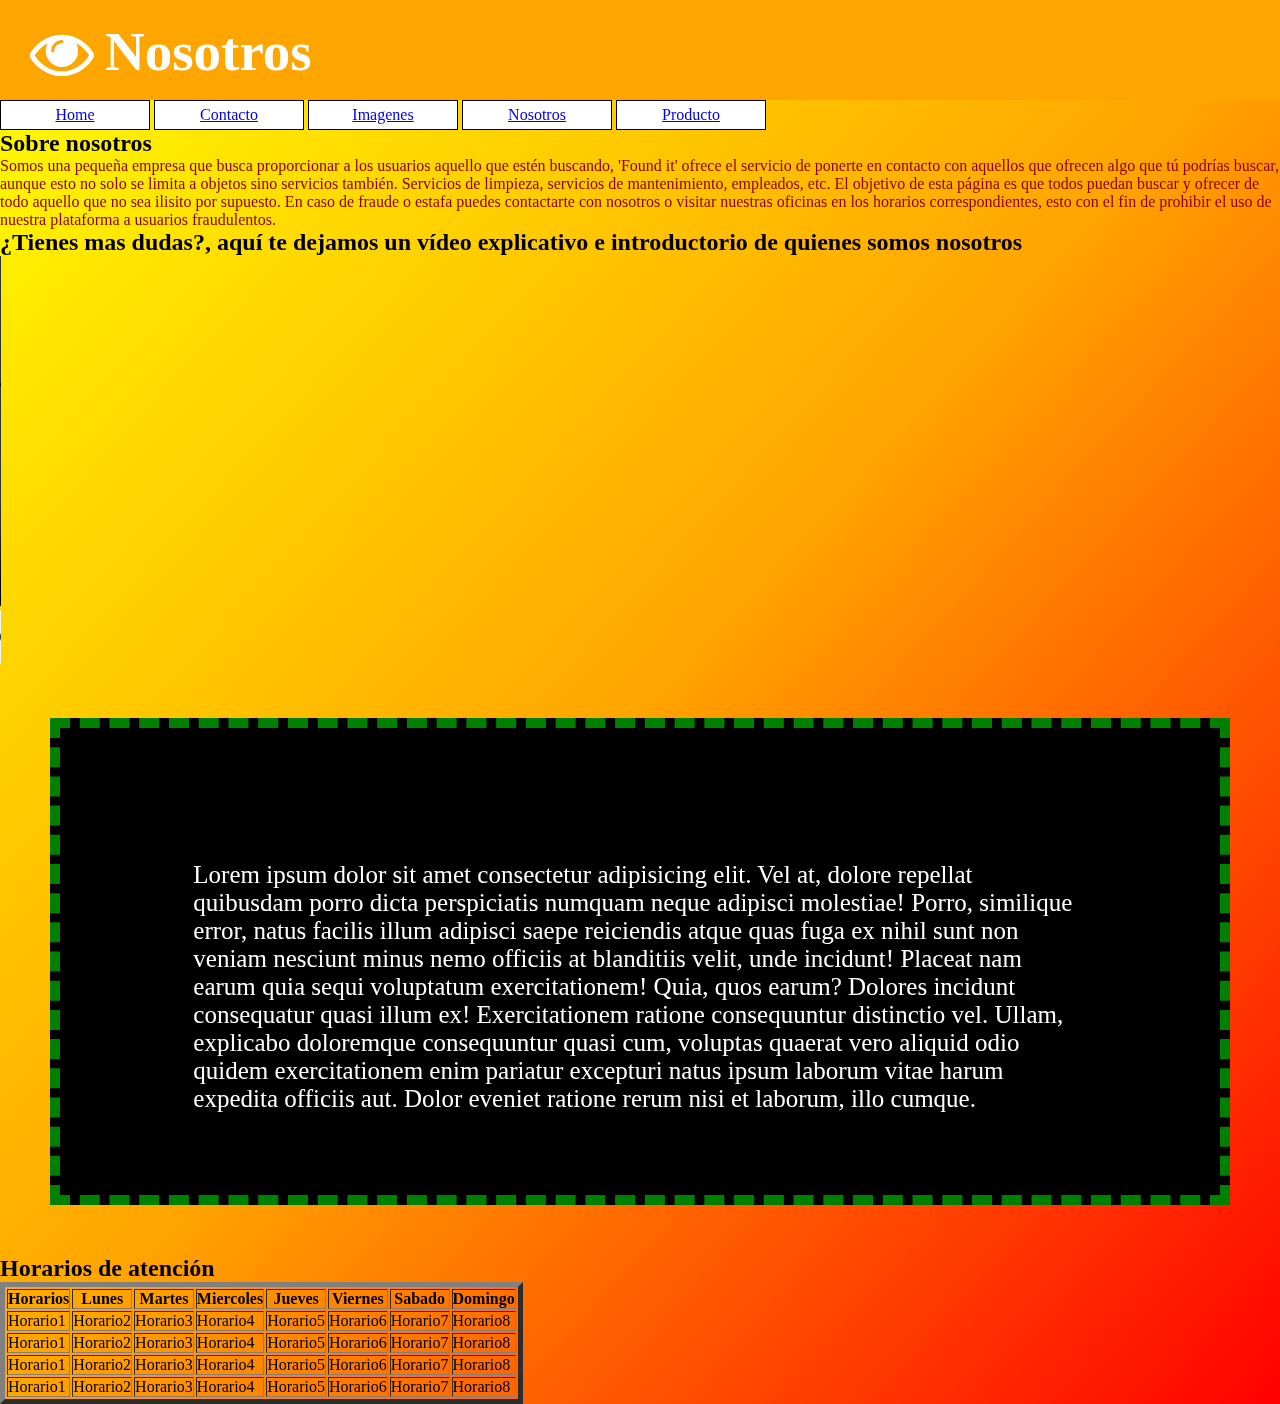
==== Secciones/Nosotros.html @ e29ea6dc "Mi primer comit :3" ====
<!DOCTYPE html>
<html lang="es">
<head>
    <meta charset="UTF-8">
    <meta http-equiv="X-UA-Compatible" content="IE=edge">
    <meta name="viewport" content="width=device-width, initial-scale=1.0">
    <title>First time</title>
    <link rel="stylesheet" href="estilo.css">
    <style>
                *{
            margin: 0pt;
            padding: 0pt;
        }
        menu{
    text-decoration:none;
    color:inherit;
    font-size:14px;
    } 
    body{
            background-color: orange;
            background-image: linear-gradient(to top left, red, orange, yellow);
}

    nav li{
    display:inline-block;
    width:10%;
    padding:5px 10px;
    background-color: white;
    border:1px solid #000;
    text-align:center;
    color:#fff;
    }
    nav li:hover{
    background-color:#fff;
    color:#000;
}
.nosotros_contenido{
    color: darkred;
}
.nosotros_contenido2{
    height: 200px;
    font-size: 25px;
    background-color:black;
    color: white;
    margin: 50px;
    padding: 100pt;
    border:dashed green 10px;
    overflow: auto;
}
.hed{
        display: flex;
    }
    .img_logo{
        background-color: orange;
        padding-left: 25px;
        padding-top: 15px;
    }
    h1{
    color: white;
    font-size: 55px;
    background-color: orange;
    margin: 0;
    padding-top: 20px;
    padding-left: 5px;
    width: auto;
    height: 80px;
    flex: 80%;
    }
    </style>
</head>
<body>
    <header class="hed">
        <label class="img_logo"> 
            <img src="/imagenes/logo.png"></a>
        </label>
    <h1>Nosotros</h1>
    </header>

    <nav>
        <ul class="menu">
            <li><a href="../index.html">Home</a></li>
            <li><a href="Contacto.html">Contacto</a></li>
            <li><a href="Imagenes.html">Imagenes</a></li>
            <li><a href="#">Nosotros</a></li>
            <li><a href="Producto.html">Producto</a></li>
        </ul>
    </nav>
    <h2>Sobre nosotros</h2>
    <p class="nosotros_contenido">
        Somos una pequeña empresa que busca proporcionar a los usuarios aquello que estén buscando, 'Found it' ofrece el servicio de ponerte en contacto con aquellos que ofrecen algo que tú podrías buscar, aunque esto no solo se limita a objetos sino servicios también. Servicios de limpieza, servicios de mantenimiento, empleados, etc.

        El objetivo de esta página es que todos puedan buscar y ofrecer de todo aquello que no sea ilisito por supuesto.

        En caso de fraude o estafa puedes contactarte con nosotros o visitar nuestras oficinas en los horarios correspondientes, esto con el fin de prohibir el uso de nuestra plataforma a usuarios fraudulentos. 
    </p>

    <h2>¿Tienes mas dudas?, aquí te dejamos un vídeo explicativo e introductorio de quienes somos nosotros</h2>
<video src="../imagenes/Never Gonna Give You Up.mp4" height="350" width="500" preload="" controls="" ></video><br>
<audio src="../imagenes/Feel good.mp3" controls=''></audio>


<p class="nosotros_contenido2">
Lorem ipsum dolor sit amet consectetur adipisicing elit. Vel at, dolore repellat quibusdam porro dicta perspiciatis numquam neque adipisci molestiae! Porro, similique error, natus facilis illum adipisci saepe reiciendis atque quas fuga ex nihil sunt non veniam nesciunt minus nemo officiis at blanditiis velit, unde incidunt! Placeat nam earum quia sequi voluptatum exercitationem! Quia, quos earum? Dolores incidunt consequatur quasi illum ex! Exercitationem ratione consequuntur distinctio vel. Ullam, explicabo doloremque consequuntur quasi cum, voluptas quaerat vero aliquid odio quidem exercitationem enim pariatur excepturi natus ipsum laborum vitae harum expedita officiis aut. Dolor eveniet ratione rerum nisi et laborum, illo cumque.
</p>

    <h2>Horarios de atención</h2>

    <table border="5">
        <tr>
            <th>Horarios</th>
            <th>Lunes</th>
            <th>Martes</th>
            <th>Miercoles</th>
            <th>Jueves</th>
            <th>Viernes</th>
            <th>Sabado</th>
            <th>Domingo</th>
        </tr>
        <tr>
            <td>Horario1</td>
            <td>Horario2</td>
            <td>Horario3</td>
            <td>Horario4</td>
            <td>Horario5</td>
            <td>Horario6</td>
            <td>Horario7</td>
            <td>Horario8</td>
            </td>
        </tr>
        <tr>
            <td>Horario1</td>
            <td>Horario2</td>
            <td>Horario3</td>
            <td>Horario4</td>
            <td>Horario5</td>
            <td>Horario6</td>
            <td>Horario7</td>
            <td>Horario8</td>
        </tr>
        <tr>
            <td>Horario1</td>
            <td>Horario2</td>
            <td>Horario3</td>
            <td>Horario4</td>
            <td>Horario5</td>
            <td>Horario6</td>
            <td>Horario7</td>
            <td>Horario8</td>
        </tr>
        <tr>
            <td>Horario1</td>
            <td>Horario2</td>
            <td>Horario3</td>
            <td>Horario4</td>
            <td>Horario5</td>
            <td>Horario6</td>
            <td>Horario7</td>
            <td>Horario8</td>
        </tr>
    
    </table>


</body>
</html>
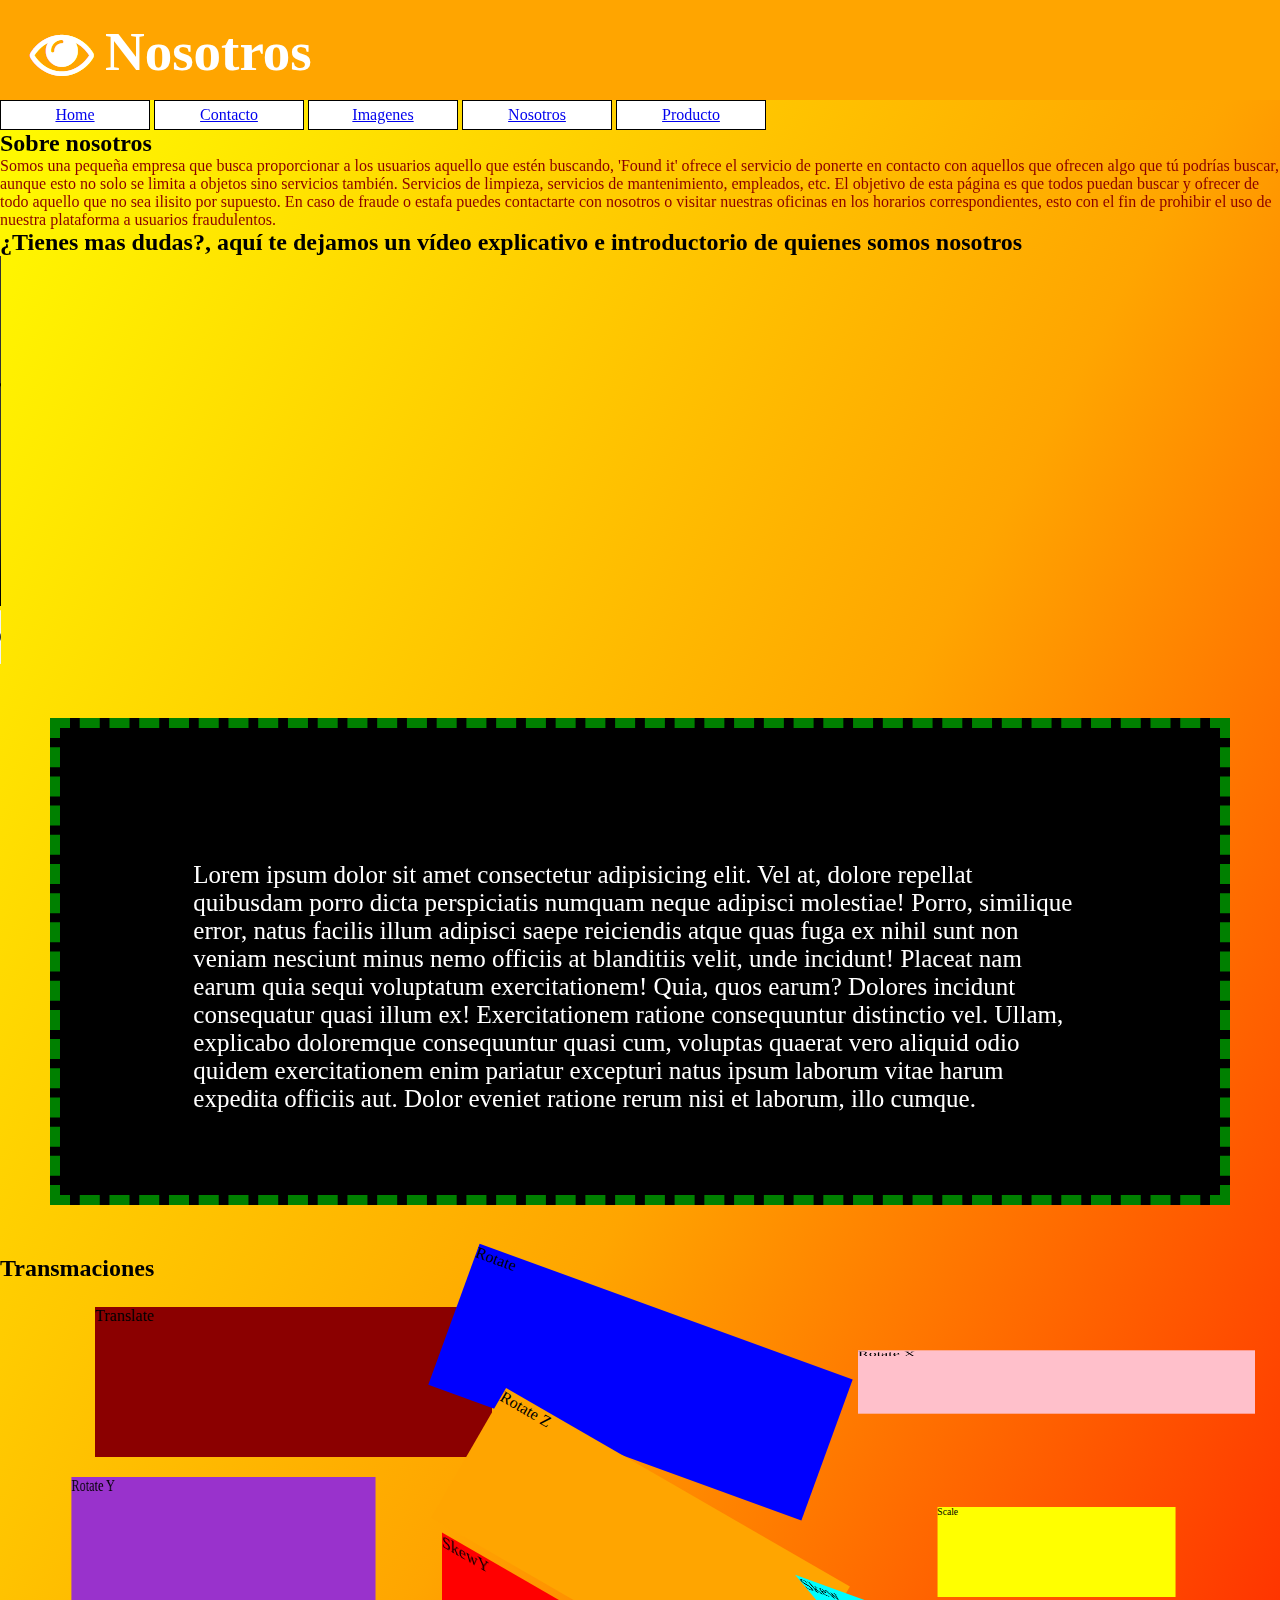
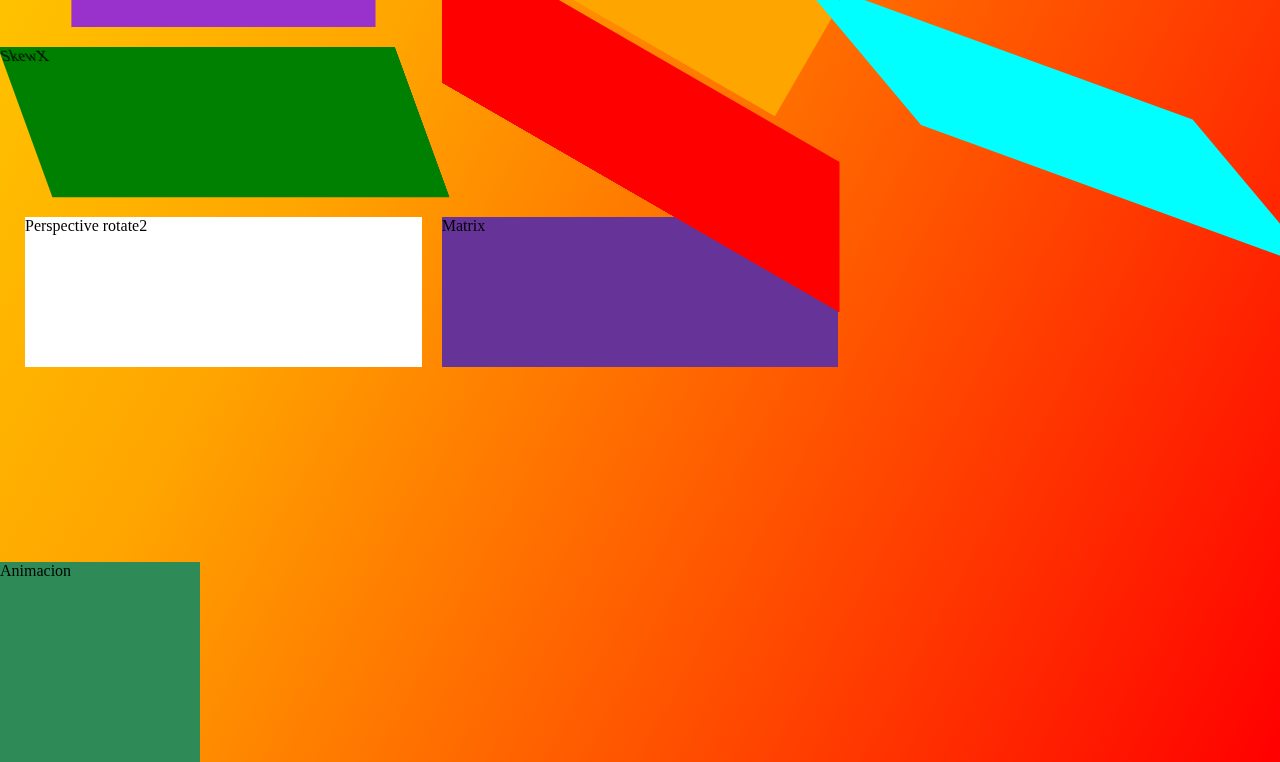
==== commit 8df8690c: "animacionesagregadas" ====
--- a/Secciones/Nosotros.html
+++ b/Secciones/Nosotros.html
@@ -66,6 +66,87 @@
     height: 80px;
     flex: 80%;
     }
+    .contenedor_grid{
+        margin: 25px;
+        display: grid;
+        grid-template-columns: 1fr 1fr 1fr;
+        grid-template-rows: 150px 150px 150px 150px 150px;
+        gap: 20px;
+
+    }
+    .caja{
+        background-color: red;
+        border: 3px solid #000;
+        text-align: center;
+        font-size: 10px;
+        width: 150px;
+    }
+    .c1{
+        background-color: darkred;
+        transform: translate(70px);
+    }
+    .c2{
+        background-color: blue;
+        transform: rotate(20deg);
+    }
+    .c3{
+        background-color: pink;
+        transform: rotateX(65deg);
+    }
+    .c4{
+        background-color: darkorchid;
+        transform: rotateY(40deg);
+    }
+    .c5{
+        background-color: orange;
+        transform: rotateZ(30deg);
+    }
+    .c6{
+        background-color: yellow;
+        transform: scale(0.6);
+    }
+    .c7{
+        background-color: green;
+        transform: skewX(20deg);
+    }
+    .c8{
+        background-color: red;
+        transform: skewY(30deg);
+    }
+    .c9{
+        background-color: aqua;
+        transform: skew(40deg, 20deg);
+    }
+    .c10{
+        background-color: white;
+    }
+    .c11{
+        background-color: rebeccapurple;
+    }
+    .animation{
+        width: 200px;
+        height: 200px;
+        background-color: seagreen;
+        animation-name: efecto;
+
+        animation-iteration-count: infinite;
+        animation-timing-function: ease-in;
+        animation-duration: 5s;
+    }
+
+    @keyframes efecto {
+        0% {
+            width: 100px;
+        }
+        10% {
+            background-color: yellow;
+        }
+        100% {
+            width: 800px;
+            background-color: red;
+        }
+    }
+
     </style>
 </head>
 <body>
@@ -103,63 +184,24 @@
 Lorem ipsum dolor sit amet consectetur adipisicing elit. Vel at, dolore repellat quibusdam porro dicta perspiciatis numquam neque adipisci molestiae! Porro, similique error, natus facilis illum adipisci saepe reiciendis atque quas fuga ex nihil sunt non veniam nesciunt minus nemo officiis at blanditiis velit, unde incidunt! Placeat nam earum quia sequi voluptatum exercitationem! Quia, quos earum? Dolores incidunt consequatur quasi illum ex! Exercitationem ratione consequuntur distinctio vel. Ullam, explicabo doloremque consequuntur quasi cum, voluptas quaerat vero aliquid odio quidem exercitationem enim pariatur excepturi natus ipsum laborum vitae harum expedita officiis aut. Dolor eveniet ratione rerum nisi et laborum, illo cumque.
 </p>
 
-    <h2>Horarios de atención</h2>
-
-    <table border="5">
-        <tr>
-            <th>Horarios</th>
-            <th>Lunes</th>
-            <th>Martes</th>
-            <th>Miercoles</th>
-            <th>Jueves</th>
-            <th>Viernes</th>
-            <th>Sabado</th>
-            <th>Domingo</th>
-        </tr>
-        <tr>
-            <td>Horario1</td>
-            <td>Horario2</td>
-            <td>Horario3</td>
-            <td>Horario4</td>
-            <td>Horario5</td>
-            <td>Horario6</td>
-            <td>Horario7</td>
-            <td>Horario8</td>
-            </td>
-        </tr>
-        <tr>
-            <td>Horario1</td>
-            <td>Horario2</td>
-            <td>Horario3</td>
-            <td>Horario4</td>
-            <td>Horario5</td>
-            <td>Horario6</td>
-            <td>Horario7</td>
-            <td>Horario8</td>
-        </tr>
-        <tr>
-            <td>Horario1</td>
-            <td>Horario2</td>
-            <td>Horario3</td>
-            <td>Horario4</td>
-            <td>Horario5</td>
-            <td>Horario6</td>
-            <td>Horario7</td>
-            <td>Horario8</td>
-        </tr>
-        <tr>
-            <td>Horario1</td>
-            <td>Horario2</td>
-            <td>Horario3</td>
-            <td>Horario4</td>
-            <td>Horario5</td>
-            <td>Horario6</td>
-            <td>Horario7</td>
-            <td>Horario8</td>
-        </tr>
-    
-    </table>
-
+    <h2>Transmaciones</h2>
+
+    <div class="contenedor_grid">
+        <div class="Caja c1">Translate</div>
+        <div class="Caja c2">Rotate</div>
+        <div class="Caja c3">Rotate X</div>
+        <div class="Caja c4">Rotate Y</div>
+        <div class="Caja c5">Rotate Z</div>
+        <div class="Caja c6">Scale</div>
+        <div class="Caja c7">SkewX</div>
+        <div class="Caja c8">SkewY</div>
+        <div class="Caja c9">Skew</div>
+        <div class="Caja c10">Perspective rotate2</div>
+        <div class="Caja c11">Matrix</div>
+    </div>
+
+    <section class="animation">Animacion</section>
 
 </body>
+
 </html>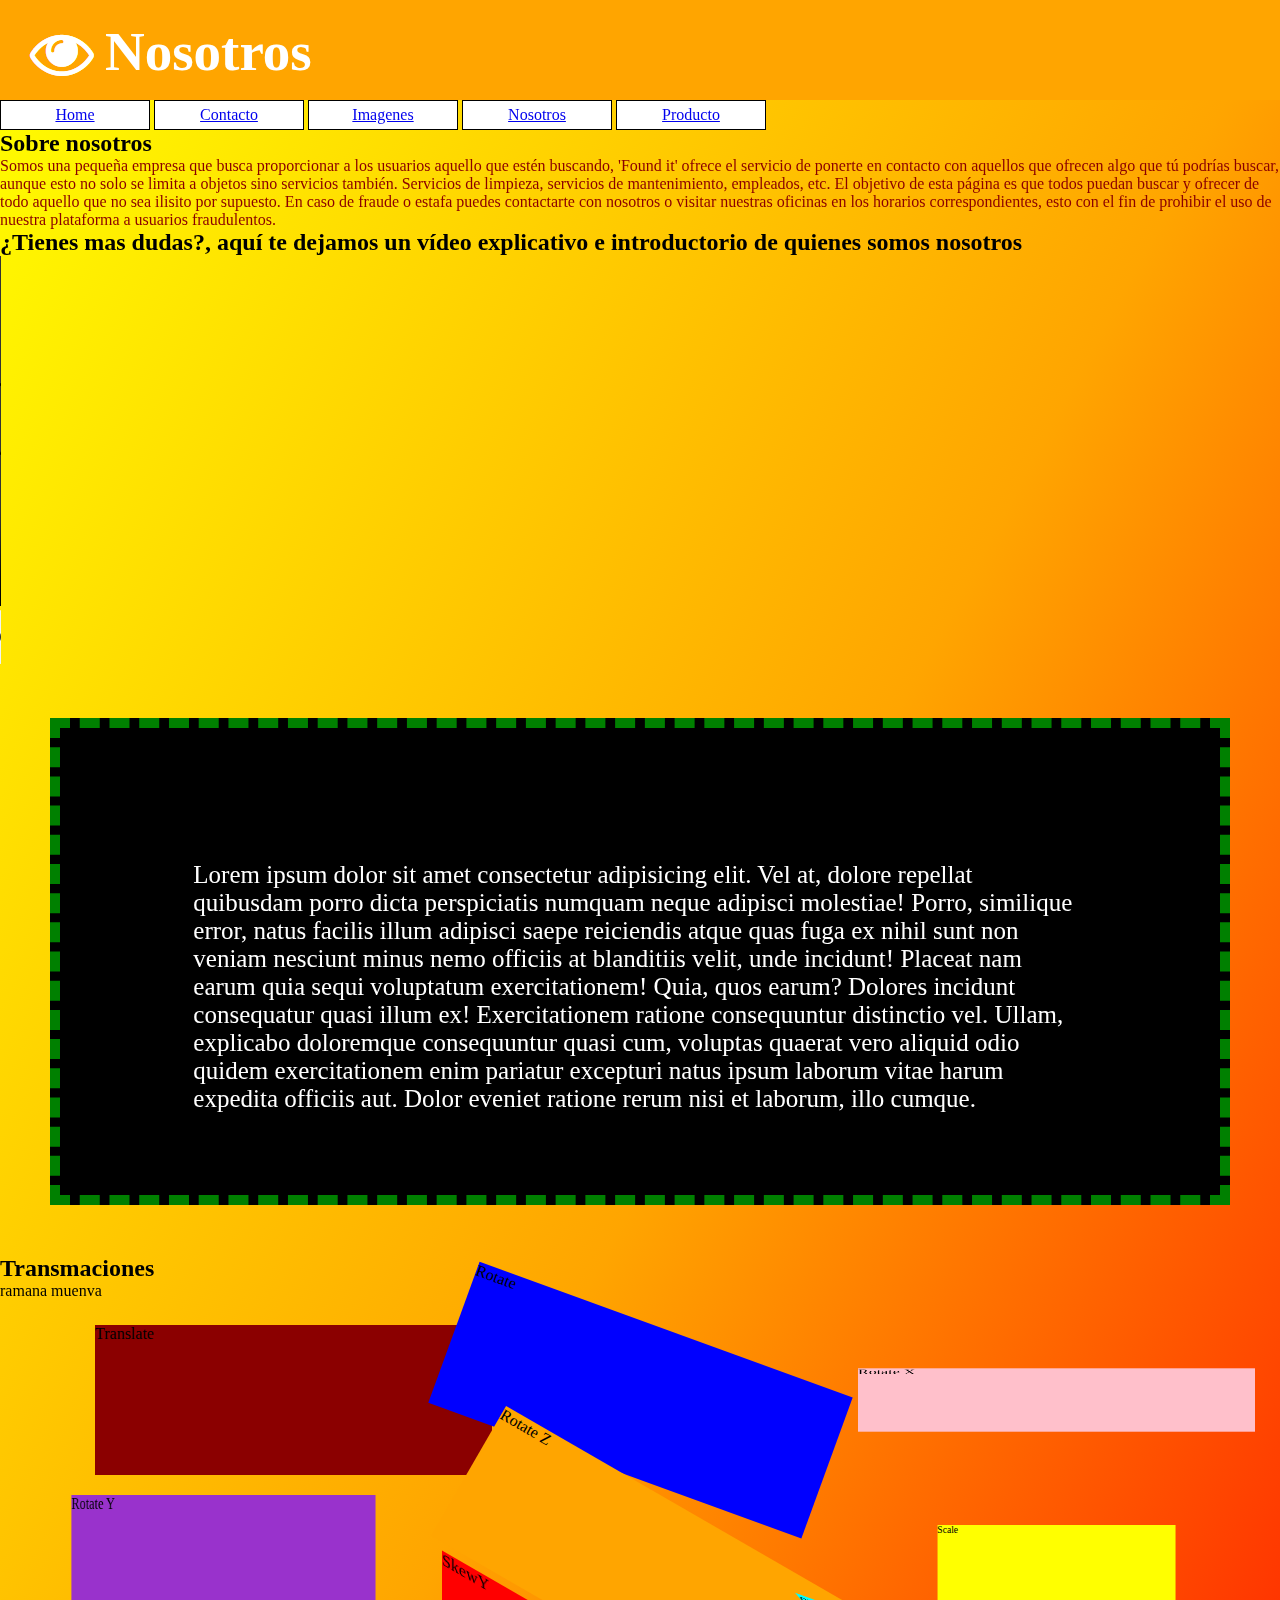
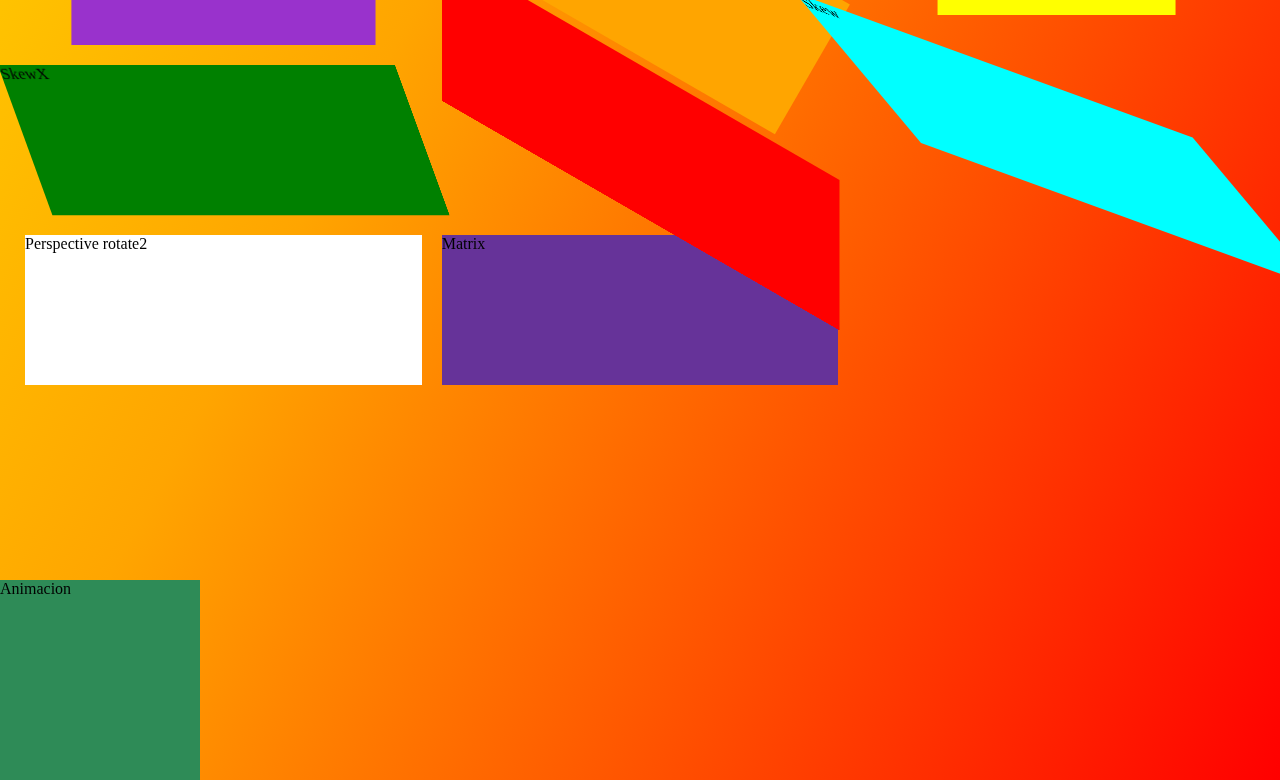
==== commit 123d86c0: "test rama nueva" ====
--- a/Secciones/Nosotros.html
+++ b/Secciones/Nosotros.html
@@ -184,8 +184,8 @@
 Lorem ipsum dolor sit amet consectetur adipisicing elit. Vel at, dolore repellat quibusdam porro dicta perspiciatis numquam neque adipisci molestiae! Porro, similique error, natus facilis illum adipisci saepe reiciendis atque quas fuga ex nihil sunt non veniam nesciunt minus nemo officiis at blanditiis velit, unde incidunt! Placeat nam earum quia sequi voluptatum exercitationem! Quia, quos earum? Dolores incidunt consequatur quasi illum ex! Exercitationem ratione consequuntur distinctio vel. Ullam, explicabo doloremque consequuntur quasi cum, voluptas quaerat vero aliquid odio quidem exercitationem enim pariatur excepturi natus ipsum laborum vitae harum expedita officiis aut. Dolor eveniet ratione rerum nisi et laborum, illo cumque.
 </p>
 
-    <h2>Transmaciones</h2>
-
+    <h2>Transmaciones </h2>
+ramana muenva
     <div class="contenedor_grid">
         <div class="Caja c1">Translate</div>
         <div class="Caja c2">Rotate</div>
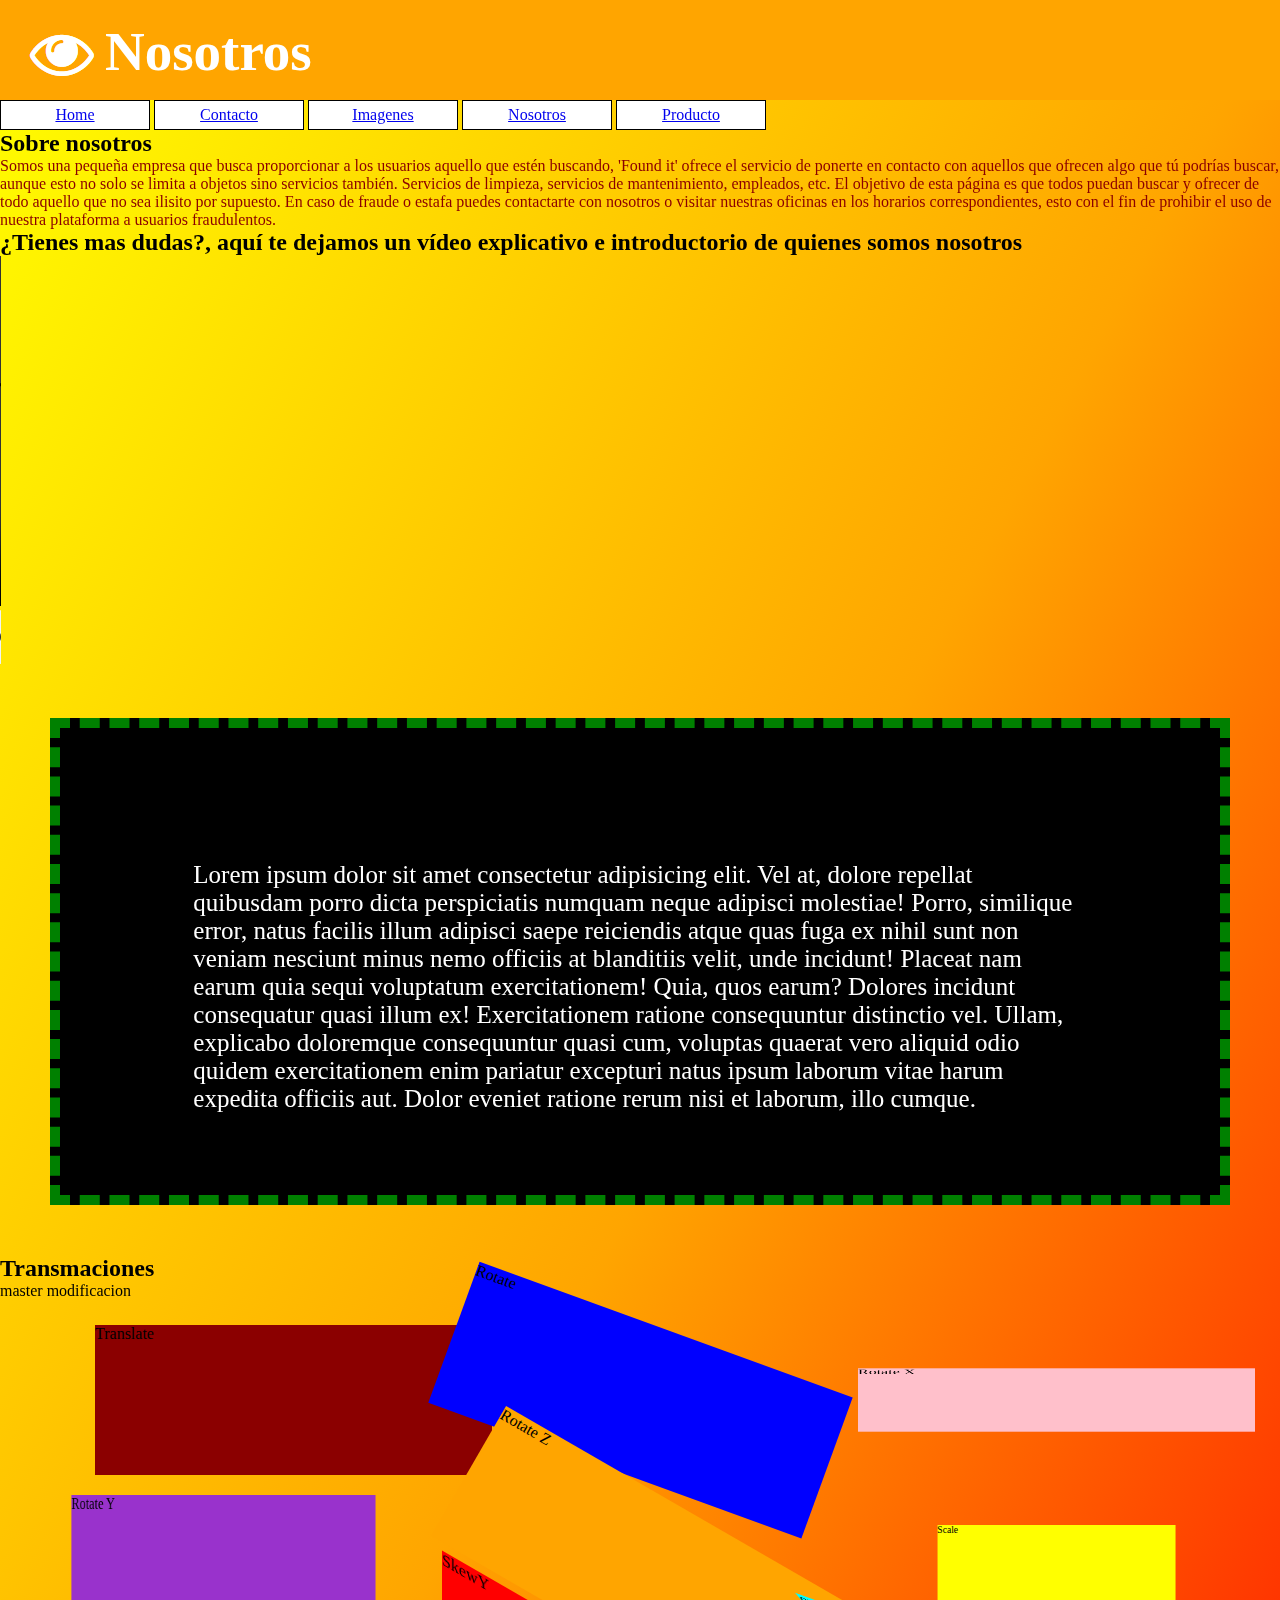
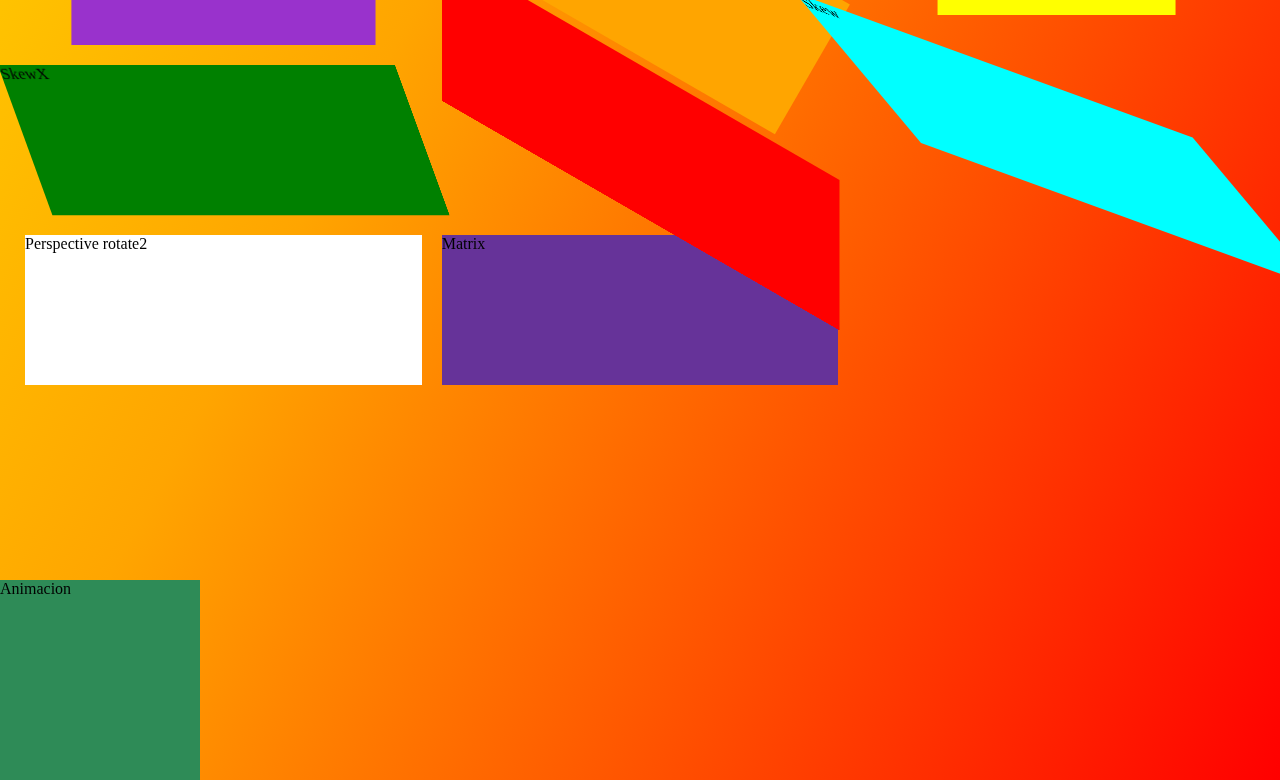
==== commit 27f3a2a7: "master comit test" ====
--- a/Secciones/Nosotros.html
+++ b/Secciones/Nosotros.html
@@ -184,8 +184,8 @@
 Lorem ipsum dolor sit amet consectetur adipisicing elit. Vel at, dolore repellat quibusdam porro dicta perspiciatis numquam neque adipisci molestiae! Porro, similique error, natus facilis illum adipisci saepe reiciendis atque quas fuga ex nihil sunt non veniam nesciunt minus nemo officiis at blanditiis velit, unde incidunt! Placeat nam earum quia sequi voluptatum exercitationem! Quia, quos earum? Dolores incidunt consequatur quasi illum ex! Exercitationem ratione consequuntur distinctio vel. Ullam, explicabo doloremque consequuntur quasi cum, voluptas quaerat vero aliquid odio quidem exercitationem enim pariatur excepturi natus ipsum laborum vitae harum expedita officiis aut. Dolor eveniet ratione rerum nisi et laborum, illo cumque.
 </p>
 
-    <h2>Transmaciones </h2>
-ramana muenva
+    <h2>Transmaciones</h2>
+master modificacion
     <div class="contenedor_grid">
         <div class="Caja c1">Translate</div>
         <div class="Caja c2">Rotate</div>
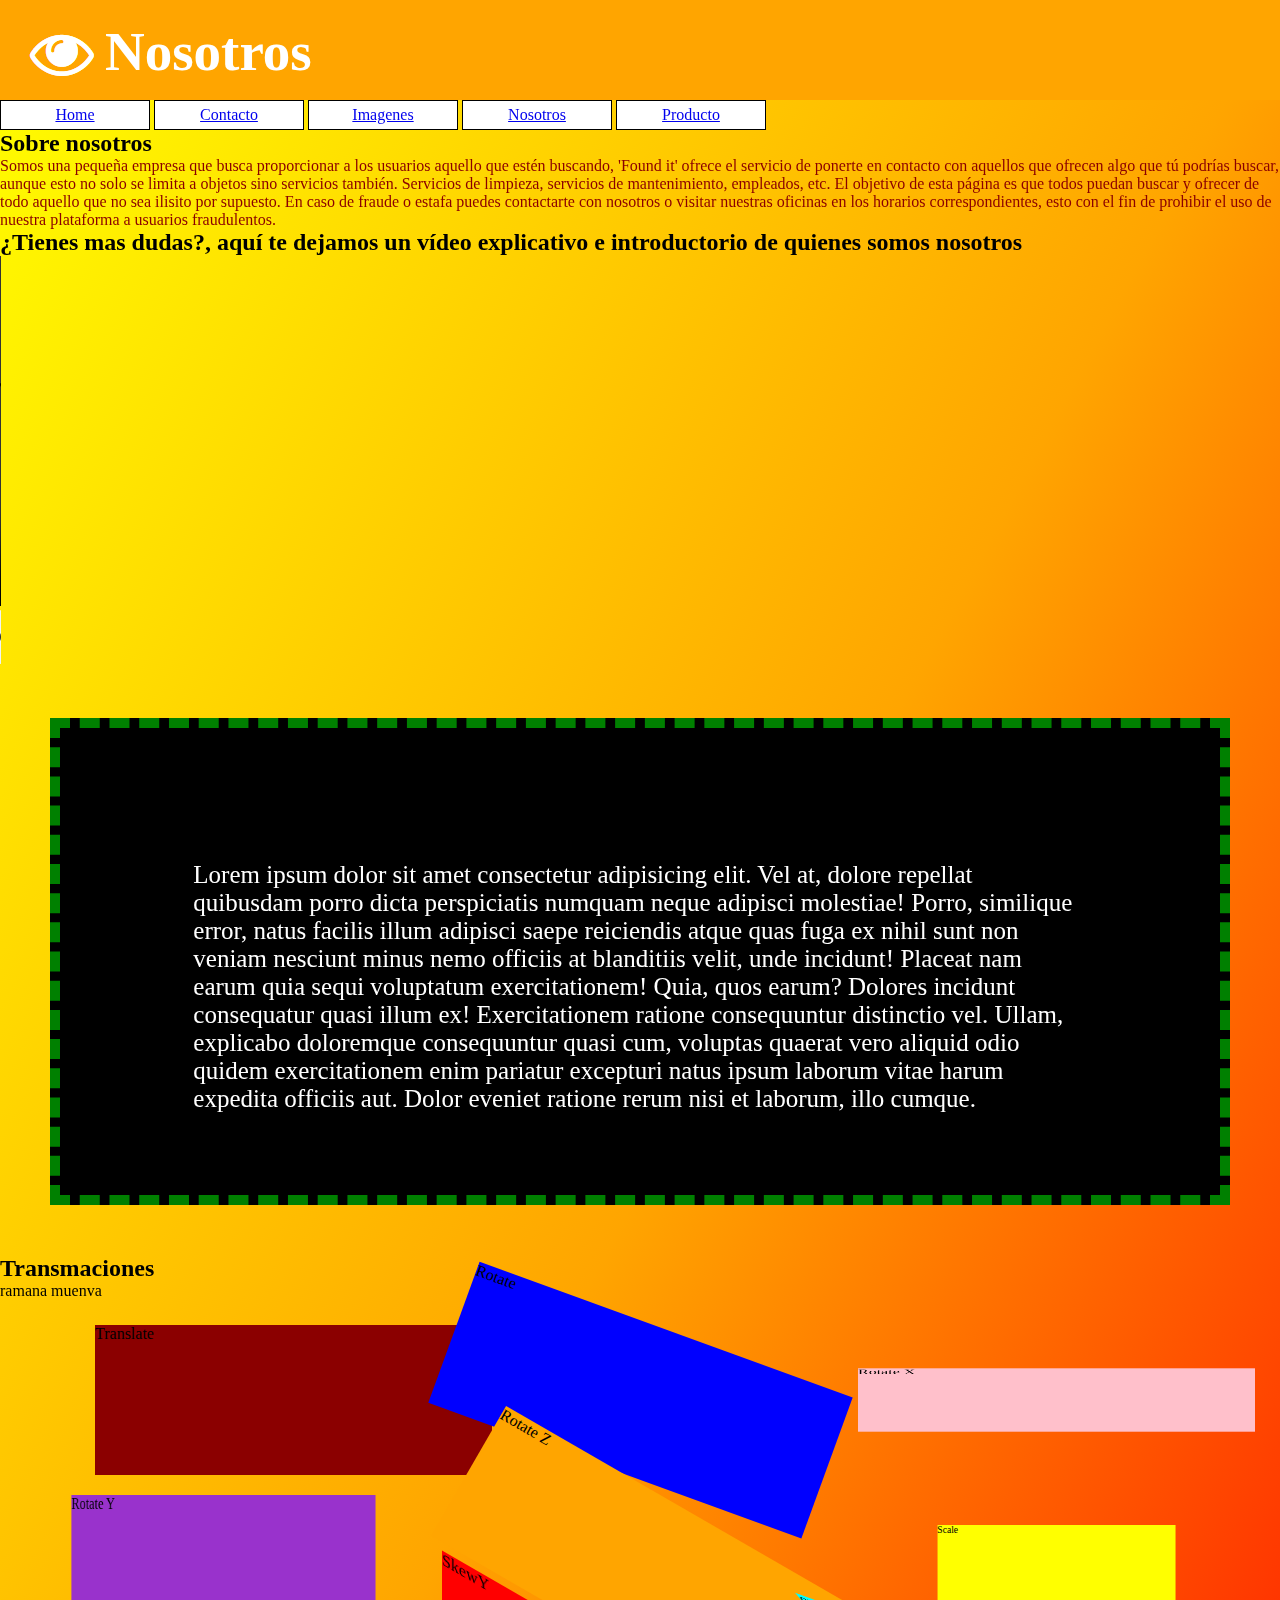
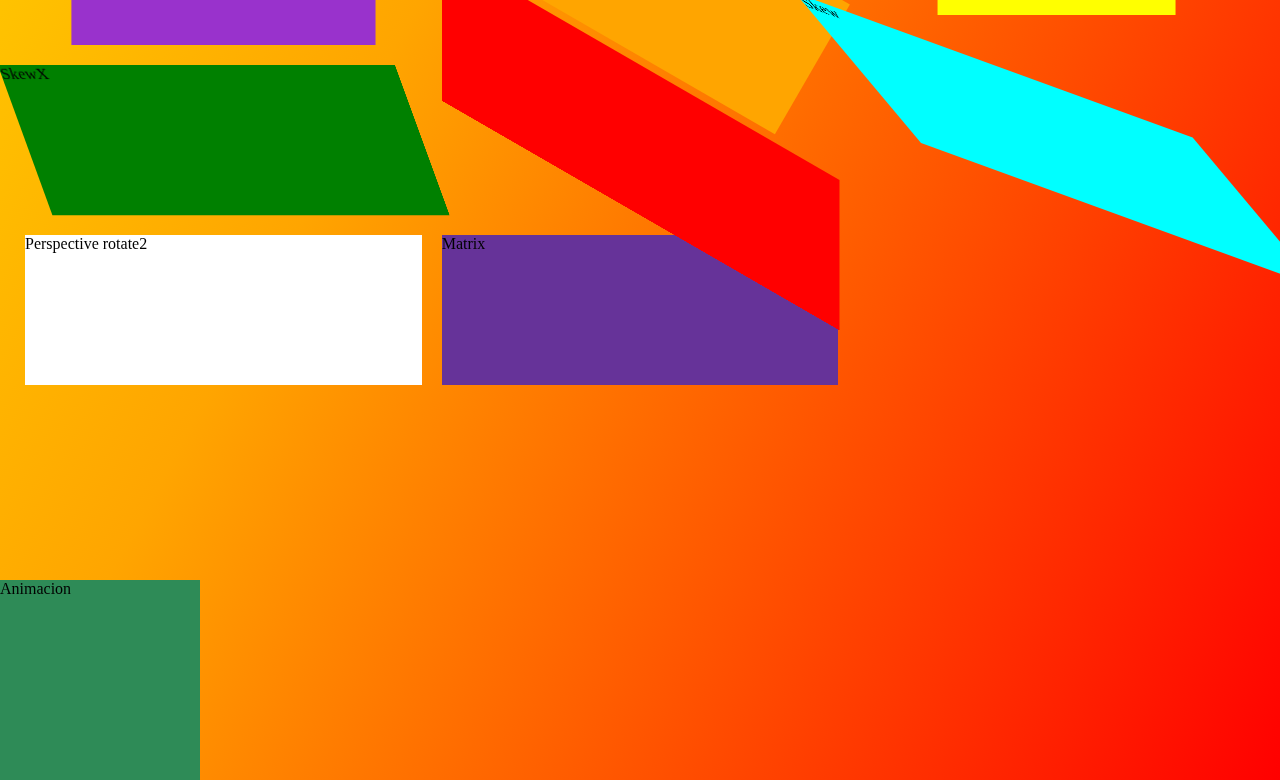
==== commit 24f4e168: "Merge branch 'ramanueva'" ====
--- a/Secciones/Nosotros.html
+++ b/Secciones/Nosotros.html
@@ -184,8 +184,8 @@
 Lorem ipsum dolor sit amet consectetur adipisicing elit. Vel at, dolore repellat quibusdam porro dicta perspiciatis numquam neque adipisci molestiae! Porro, similique error, natus facilis illum adipisci saepe reiciendis atque quas fuga ex nihil sunt non veniam nesciunt minus nemo officiis at blanditiis velit, unde incidunt! Placeat nam earum quia sequi voluptatum exercitationem! Quia, quos earum? Dolores incidunt consequatur quasi illum ex! Exercitationem ratione consequuntur distinctio vel. Ullam, explicabo doloremque consequuntur quasi cum, voluptas quaerat vero aliquid odio quidem exercitationem enim pariatur excepturi natus ipsum laborum vitae harum expedita officiis aut. Dolor eveniet ratione rerum nisi et laborum, illo cumque.
 </p>
 
-    <h2>Transmaciones</h2>
-master modificacion
+    <h2>Transmaciones </h2>
+ramana muenva
     <div class="contenedor_grid">
         <div class="Caja c1">Translate</div>
         <div class="Caja c2">Rotate</div>
@@ -204,4 +204,4 @@
 
 </body>
 
-</html>+</html>
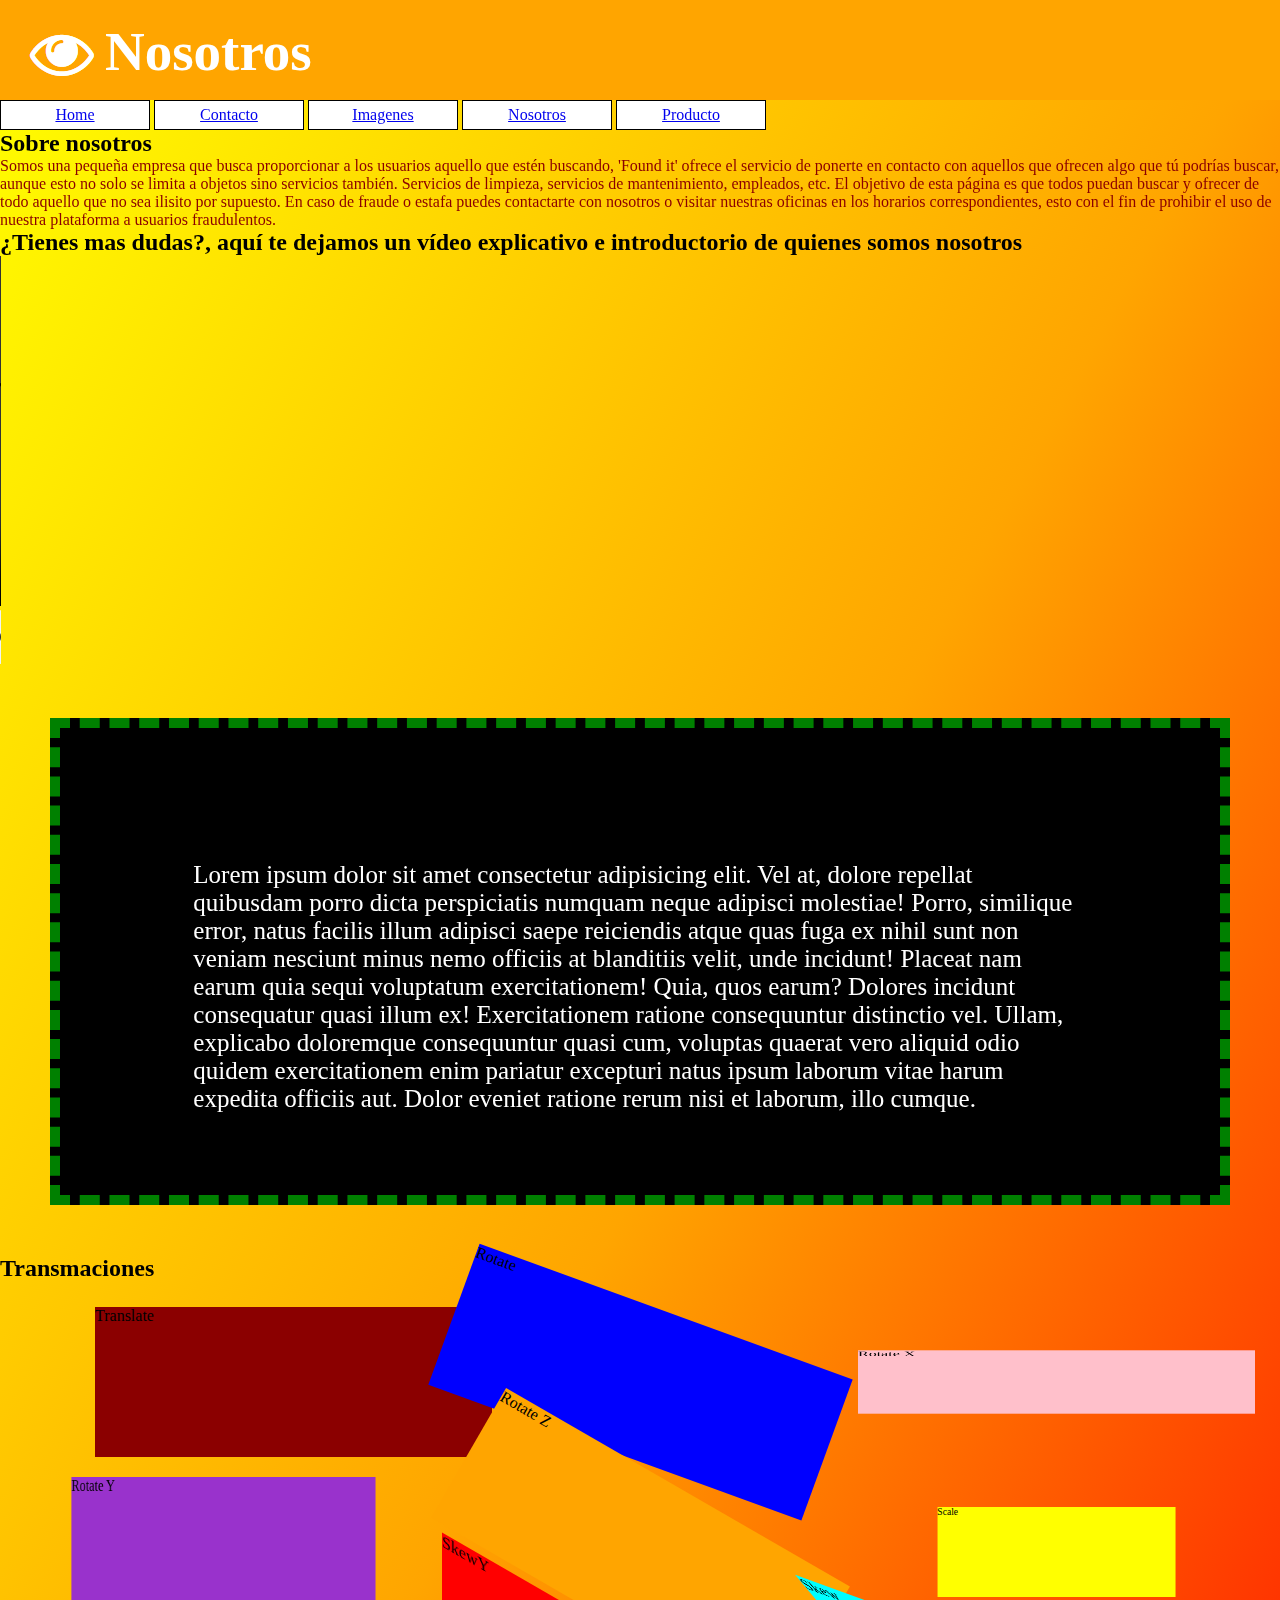
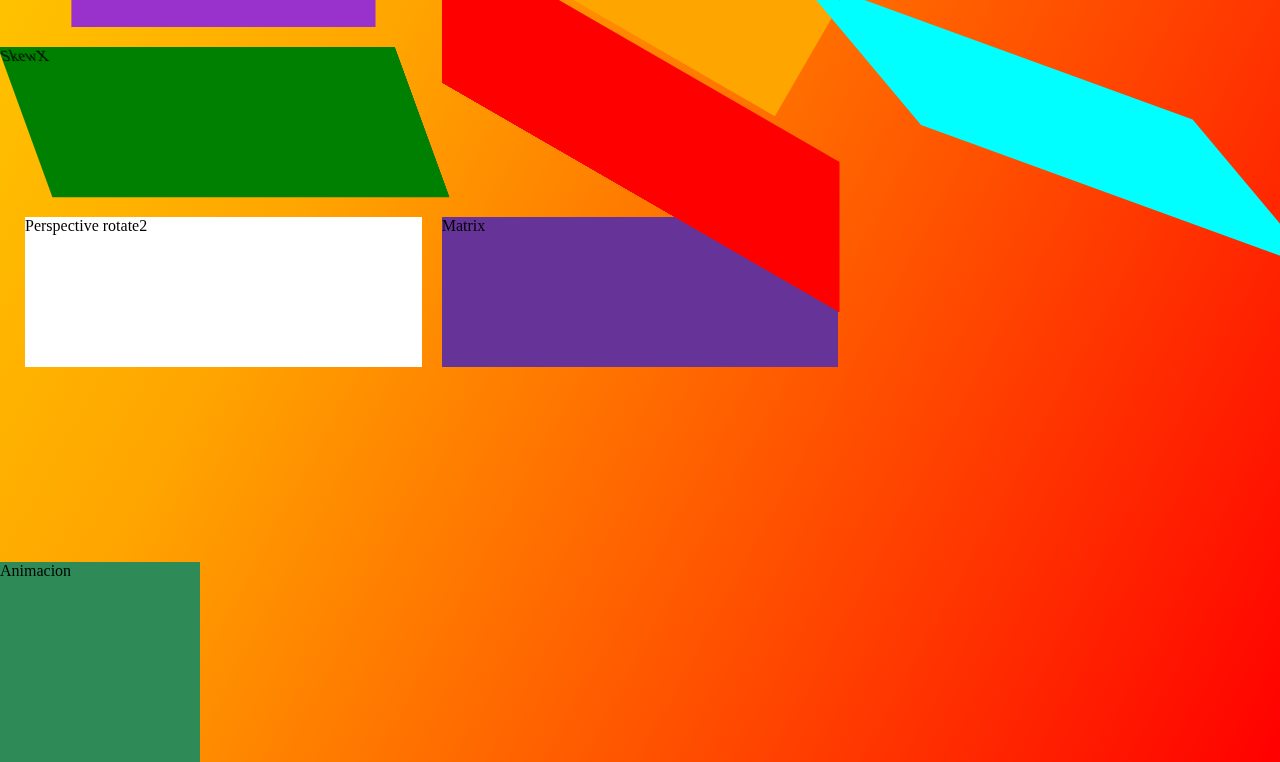
==== commit de5fb44f: "borrar texto prueba" ====
--- a/Secciones/Nosotros.html
+++ b/Secciones/Nosotros.html
@@ -185,7 +185,7 @@
 </p>
 
     <h2>Transmaciones </h2>
-ramana muenva
+
     <div class="contenedor_grid">
         <div class="Caja c1">Translate</div>
         <div class="Caja c2">Rotate</div>
@@ -204,4 +204,4 @@
 
 </body>
 
-</html>
+</html>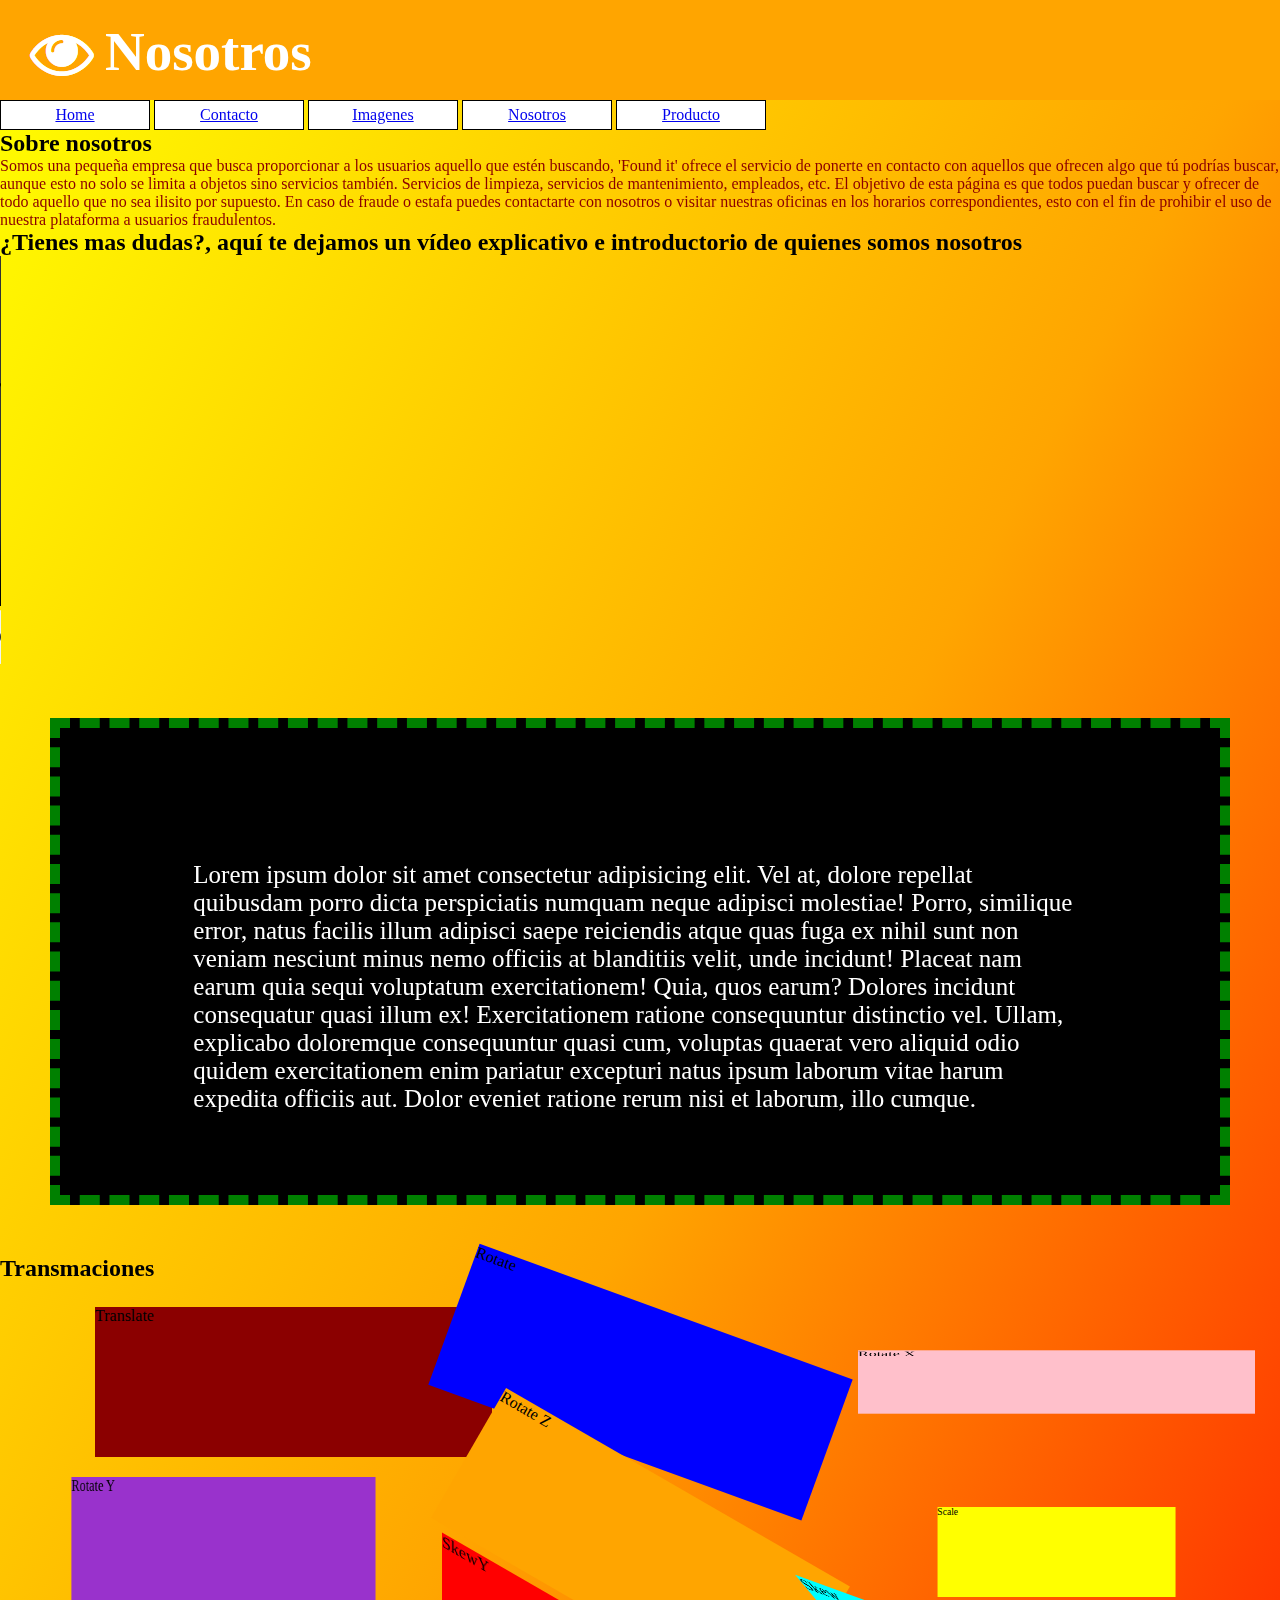
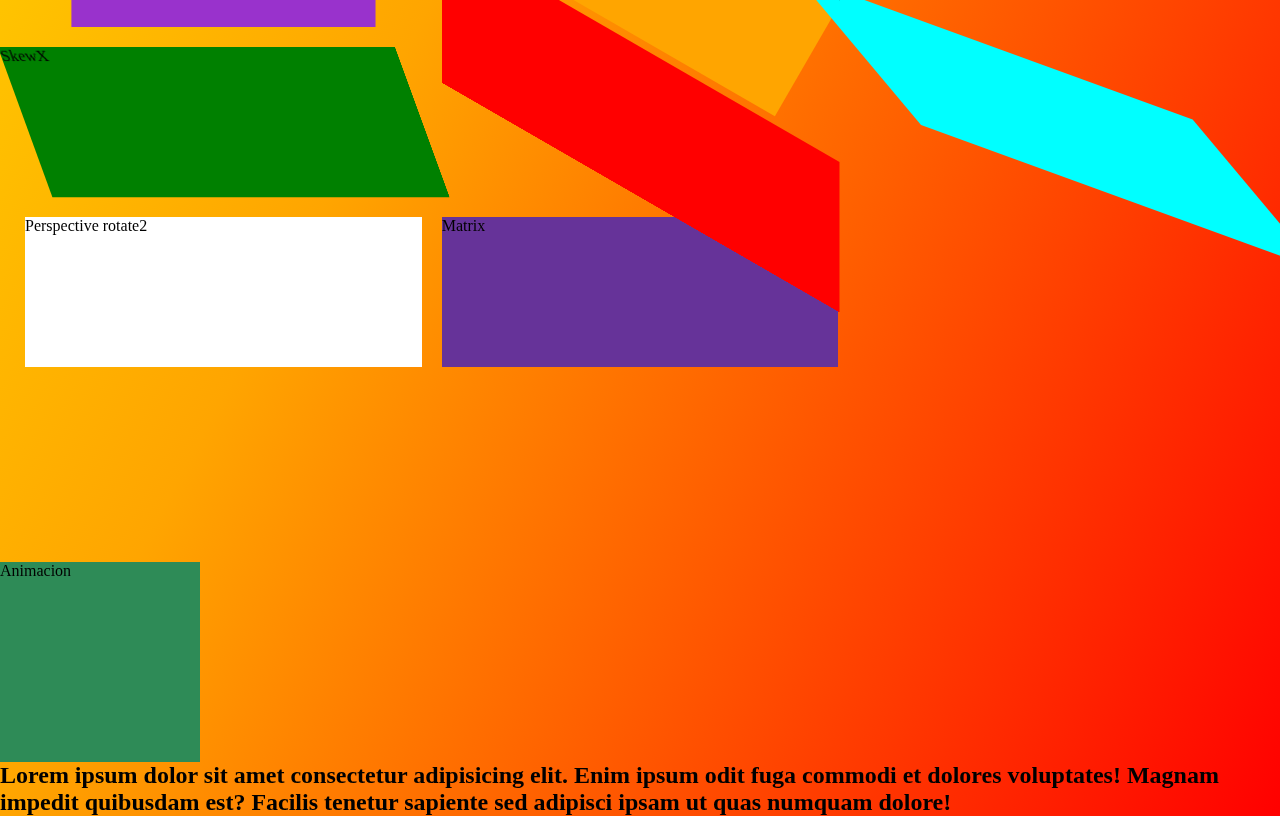
==== commit f2acace3: "entrega" ====
--- a/Secciones/Nosotros.html
+++ b/Secciones/Nosotros.html
@@ -202,6 +202,9 @@
 
     <section class="animation">Animacion</section>
 
+    <h2>Lorem ipsum dolor sit amet consectetur adipisicing elit. Enim ipsum odit fuga commodi et dolores voluptates! Magnam impedit quibusdam est? Facilis tenetur sapiente sed adipisci ipsam ut quas numquam dolore!</h2>
+
+
 </body>
 
 </html>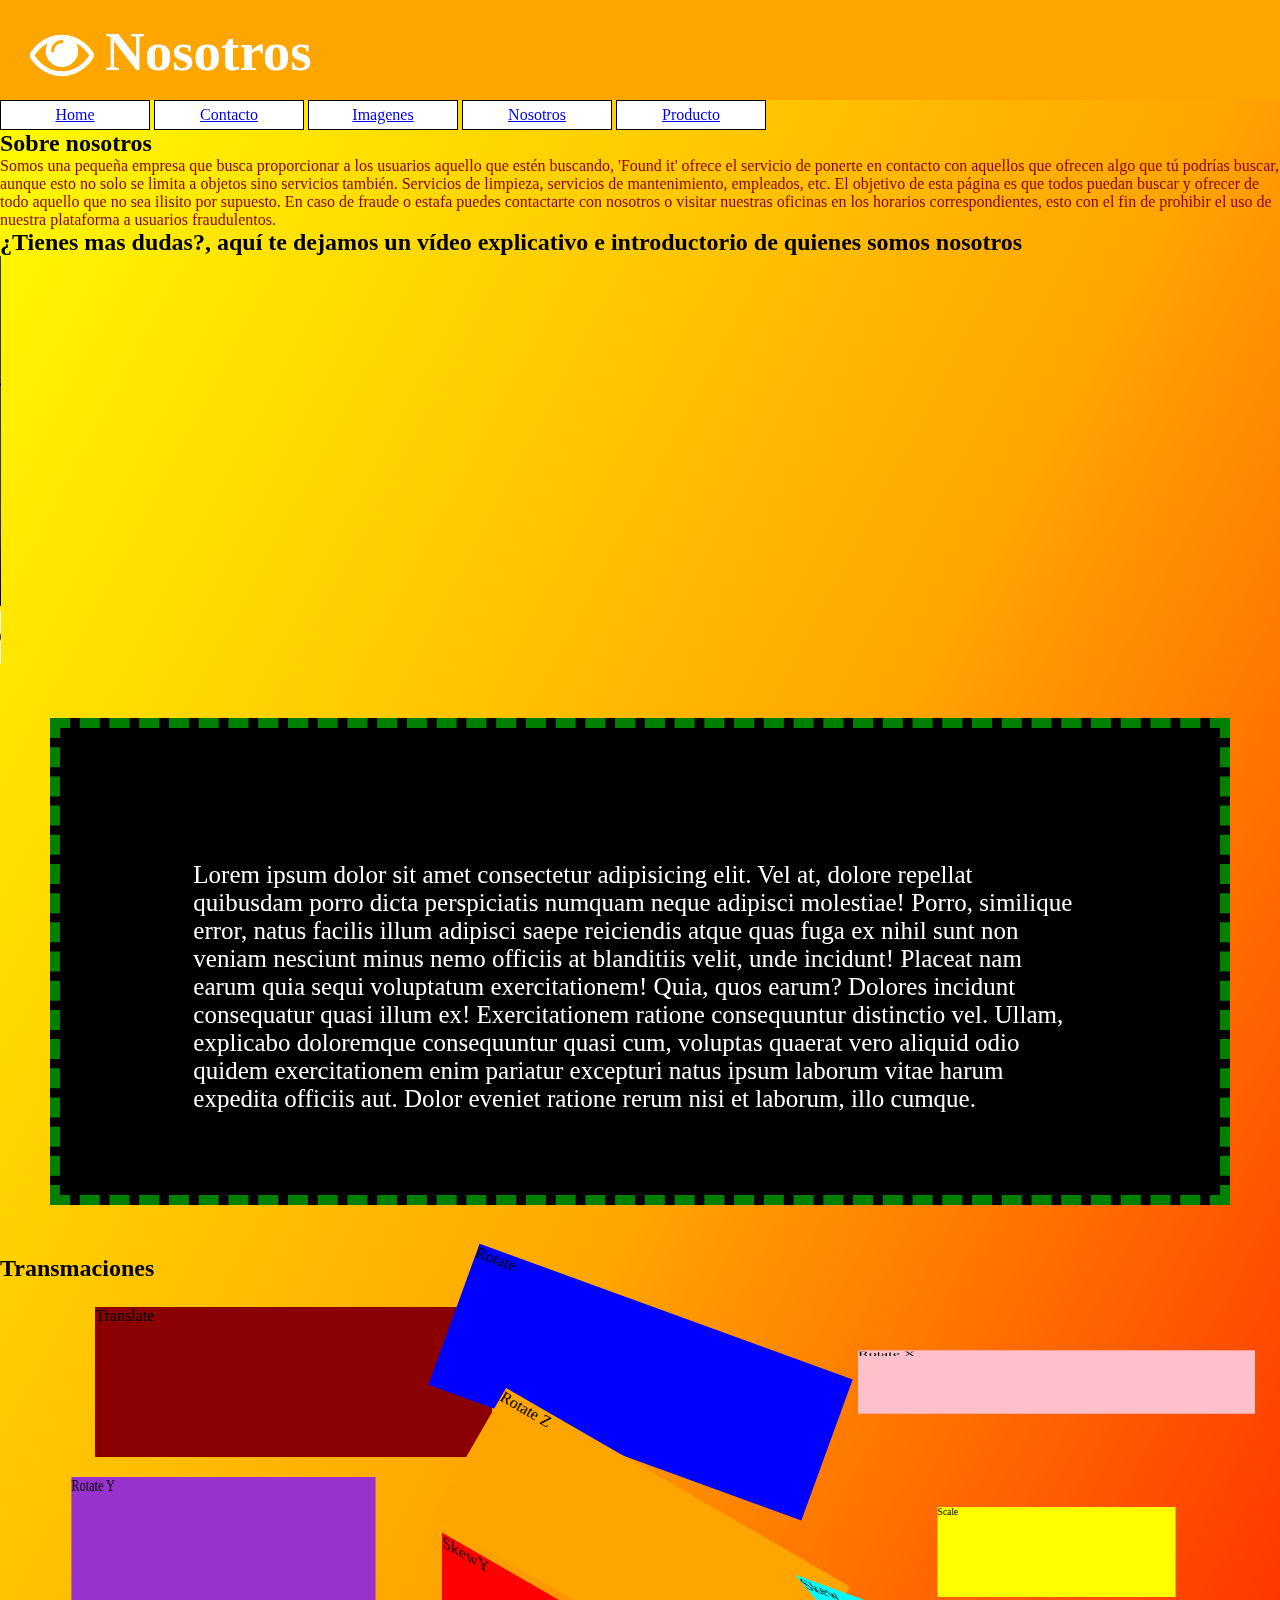
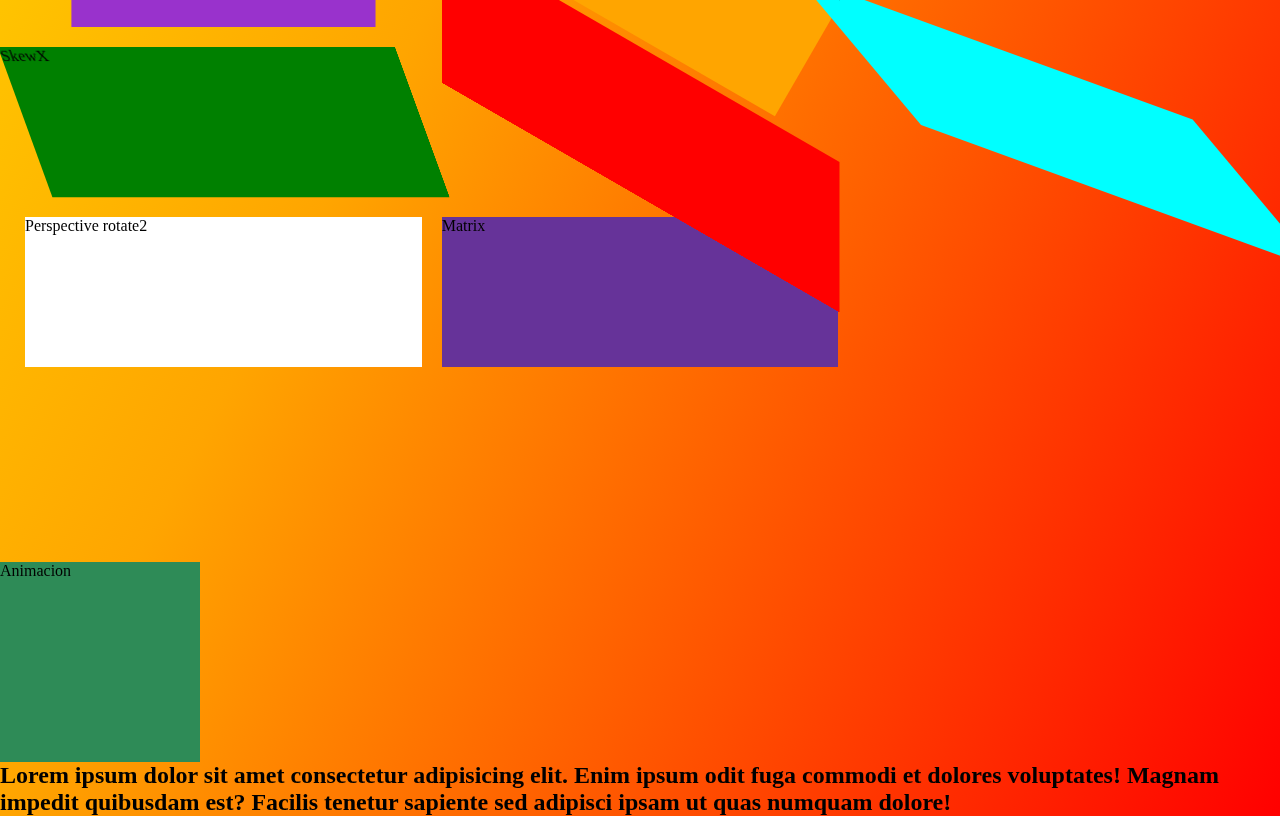
==== commit 660f131b: "Merge branch 'master' into ramanueva" ====
--- a/Secciones/Nosotros.html
+++ b/Secciones/Nosotros.html
@@ -207,4 +207,4 @@
 
 </body>
 
-</html>+</html>
